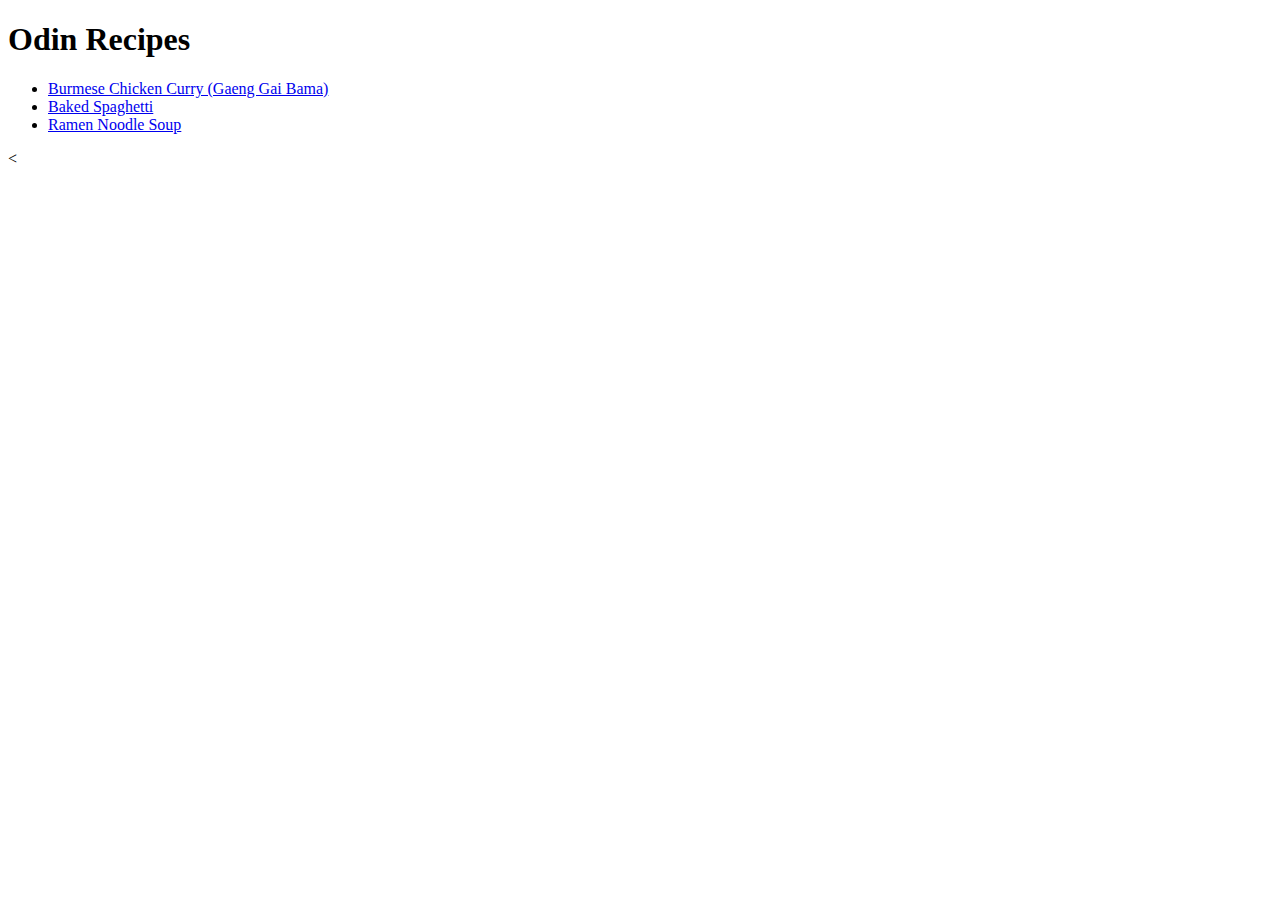
==== index.html @ 95b1a569 "added index.html added recipes/" ====
<!DOCTYPE html>
<html lang="en">
<head>
    <meta charset="UTF-8">
    <meta http-equiv="X-UA-Compatible" content="IE=edge">
    <meta name="viewport" content="width=device-width, initial-scale=1.0">
    <title>Home Page</title>
</head>
<body>
    <h1>Odin Recipes</h1>
    <ul>
        <li><a href="./recipes/burmese_chicken_curry.html">Burmese Chicken Curry (Gaeng Gai Bama)</a></li>
        <li><a href="./recipes/baked_spaghetti.html">Baked Spaghetti</a></li>
        <li><a href="./recipes/ramen_noodle_soup.html">Ramen Noodle Soup</a> </li>
    </ul><
    
</body>
</html>
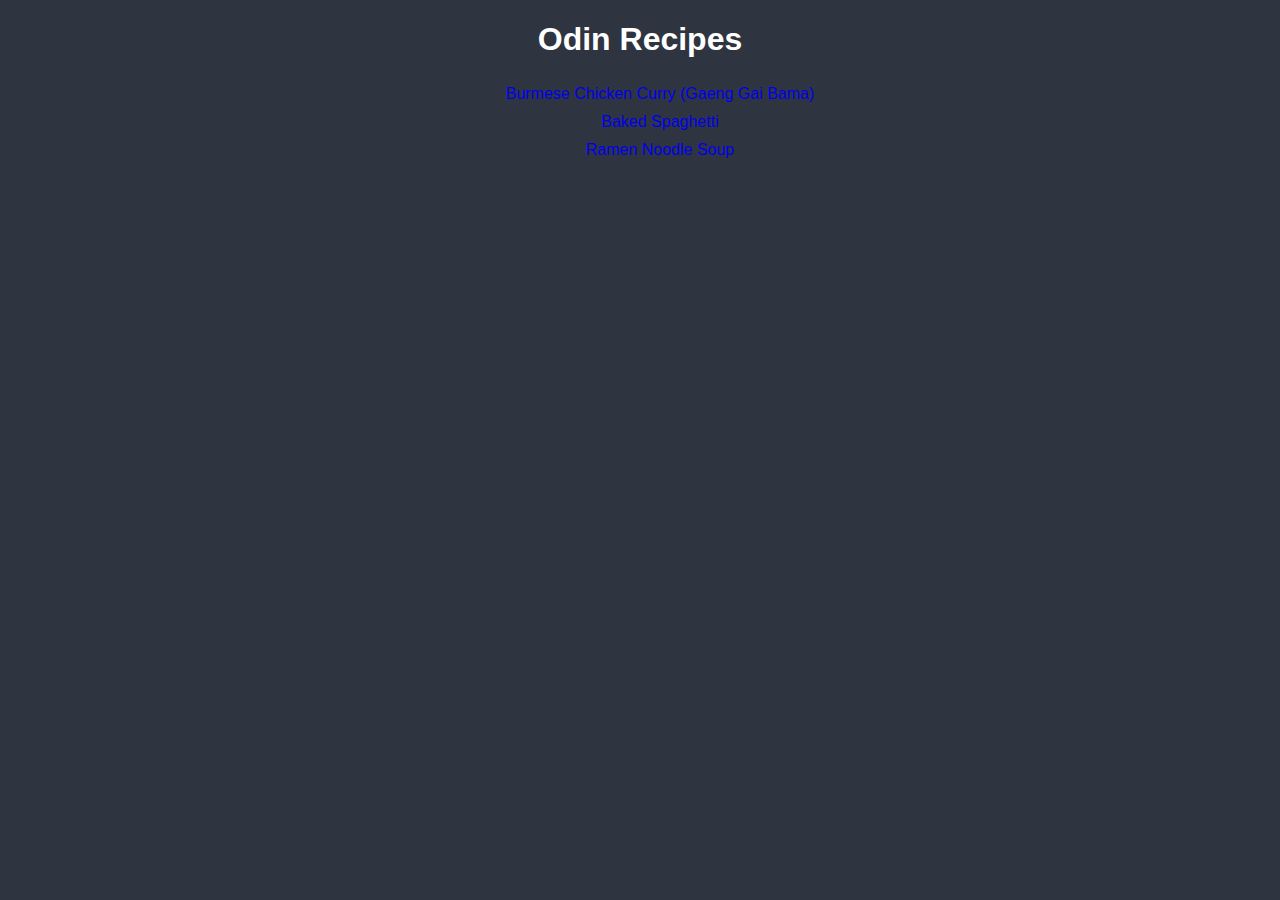
==== commit 0a01f81a: "ui:Add stylesheet, footer link & fix typos in index.html" ====
--- a/index.html
+++ b/index.html
@@ -5,6 +5,7 @@
     <meta http-equiv="X-UA-Compatible" content="IE=edge">
     <meta name="viewport" content="width=device-width, initial-scale=1.0">
     <title>Home Page</title>
+    <link rel="stylesheet" href="styles.css">
 </head>
 <body>
     <h1>Odin Recipes</h1>
@@ -12,7 +13,7 @@
         <li><a href="./recipes/burmese_chicken_curry.html">Burmese Chicken Curry (Gaeng Gai Bama)</a></li>
         <li><a href="./recipes/baked_spaghetti.html">Baked Spaghetti</a></li>
         <li><a href="./recipes/ramen_noodle_soup.html">Ramen Noodle Soup</a> </li>
-    </ul><
+    </ul>
     
 </body>
 </html>--- a/styles.css
+++ b/styles.css
@@ -0,0 +1,28 @@
+body {
+    background-color: #2E3440;
+    font-family: Verdana, Geneva, Tahoma, sans-serif;
+    color: white;
+    text-align: center;
+}
+
+h1,
+ul{
+    color: white;
+    text-align: center;
+    list-style-type: none;
+}
+
+a {
+    text-decoration: none;
+    line-height: 28px;
+}
+
+a:visited {
+    color: #D8DEE9;
+}
+
+
+
+a:hover {
+    color: #5E81AC;
+}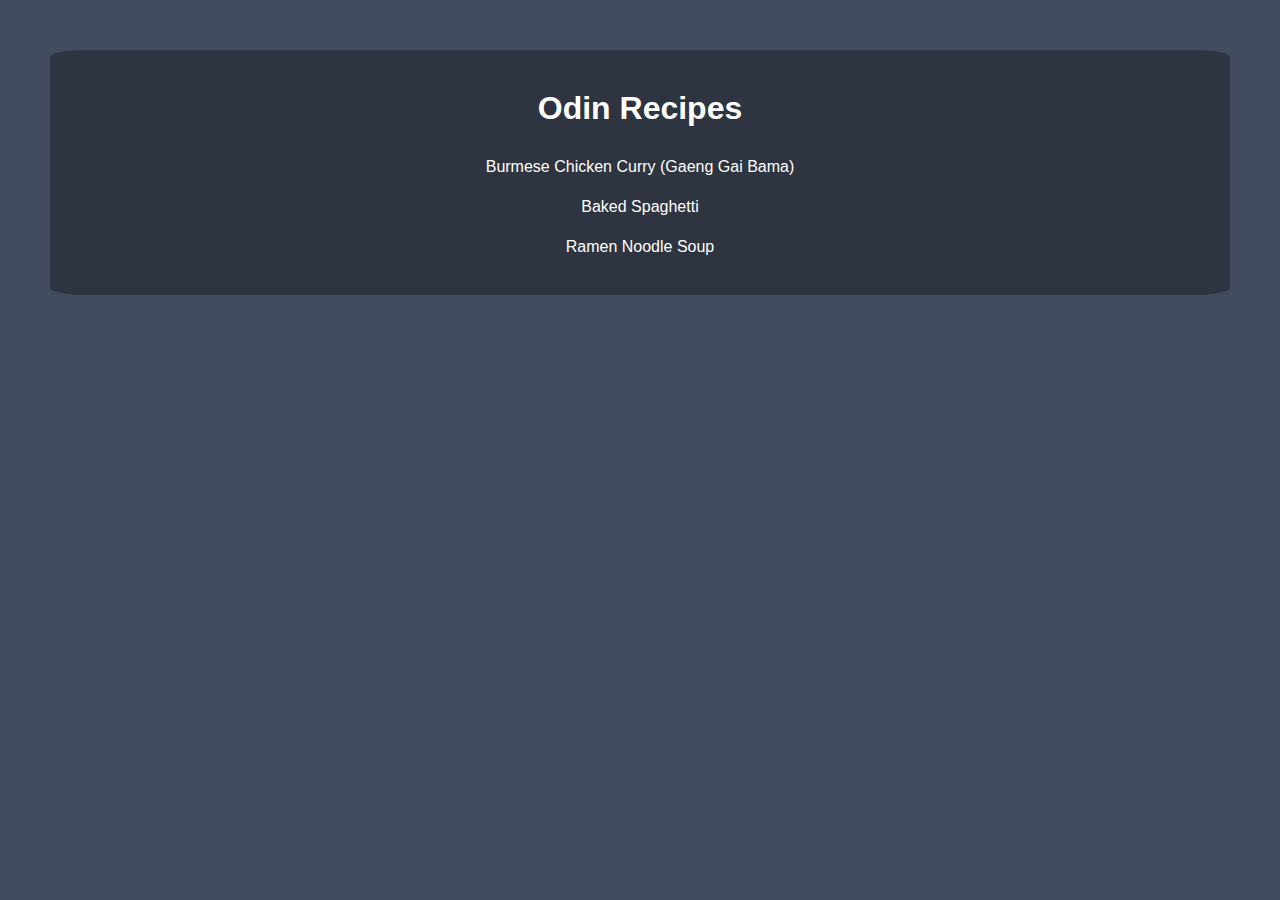
==== commit 3c12690e: "ui:Add styles to styles.css" ====
--- a/index.html
+++ b/index.html
@@ -8,12 +8,13 @@
     <link rel="stylesheet" href="styles.css">
 </head>
 <body>
+    <div class="card">
     <h1>Odin Recipes</h1>
     <ul>
         <li><a href="./recipes/burmese_chicken_curry.html">Burmese Chicken Curry (Gaeng Gai Bama)</a></li>
         <li><a href="./recipes/baked_spaghetti.html">Baked Spaghetti</a></li>
         <li><a href="./recipes/ramen_noodle_soup.html">Ramen Noodle Soup</a> </li>
     </ul>
-    
+    </div>
 </body>
 </html>--- a/styles.css
+++ b/styles.css
@@ -1,20 +1,45 @@
+*,
+*::before,
+*::after {
+    box-sizing: border-box;
+}
+
+* {
+    margin: 0;
+    padding: 0;
+}
+
 body {
-    background-color: #2E3440;
+    background-color: #434C5E;
     font-family: Verdana, Geneva, Tahoma, sans-serif;
     color: white;
     text-align: center;
+    
 }
 
-h1,
+.card {
+    margin: 50px;
+    padding: 20px;
+    background-color: #2E3440;
+    border-radius: 3%;
+}
+
+h1 {
+    margin: 20px auto;
+
+}
+
 ul{
     color: white;
     text-align: center;
     list-style-type: none;
+    margin: 8px;
 }
 
 a {
     text-decoration: none;
     line-height: 28px;
+    color: white;
 }
 
 a:visited {
@@ -25,4 +50,31 @@
 
 a:hover {
     color: #5E81AC;
+}a
+
+ol {
+    width:700px;
+    margin: 0 auto;
+}
+
+li {
+    padding: 6px;
+    list-style-position: inside;
+}
+
+h3,
+h2 {
+    margin: 16px;
+    padding: 4px;
+    
+}
+
+img {
+    border-radius: 10%;
+}
+
+footer {
+    margin: 20px;
+    padding: 8px;
+    text-align: center;
 }